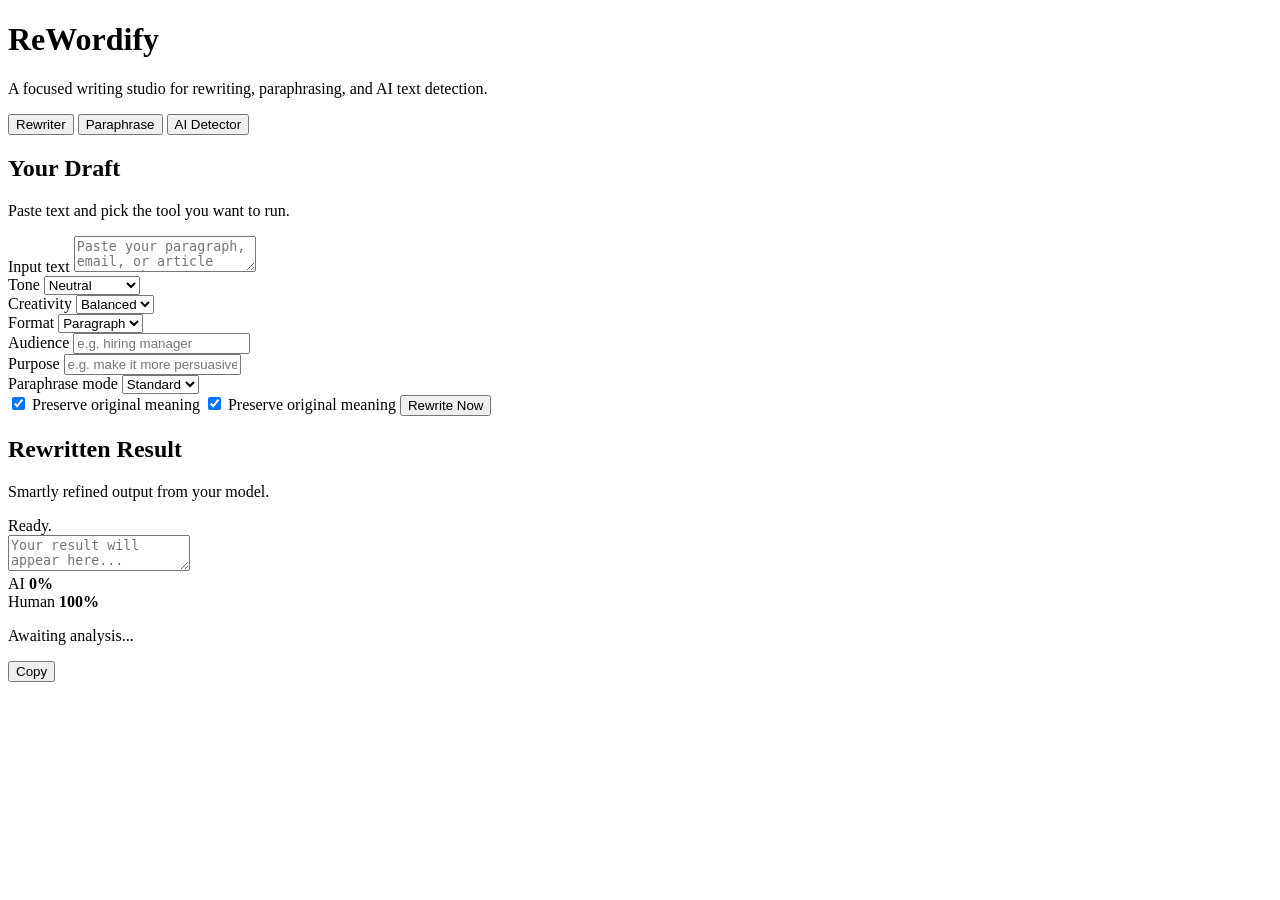
==== app/static/index.html @ ab510a96 "first push" ====
<!doctype html>
<html lang="en">
<head>
  <meta charset="UTF-8" />
  <meta name="viewport" content="width=device-width, initial-scale=1.0" />
  <title>ReWordify</title>
  <link rel="preconnect" href="https://fonts.googleapis.com" />
  <link rel="preconnect" href="https://fonts.gstatic.com" crossorigin />
  <link href="https://fonts.googleapis.com/css2?family=Fraunces:opsz,wght,SOFT@9..144,500..800,50&family=Manrope:wght@400;500;700&display=swap" rel="stylesheet" />
  <link rel="stylesheet" href="/static/styles.css" />
</head>
<body>
  <div class="ambient ambient-top"></div>
  <div class="ambient ambient-bottom"></div>

  <main class="shell">
    <header class="hero">
      <h1>ReWordify</h1>
      <p class="subtext">A focused writing studio for rewriting, paraphrasing, and AI text detection.</p>
    </header>

    <nav class="tool-switch" aria-label="Tool selector">
      <button class="tool-tab is-active" data-tool="rewriter">Rewriter</button>
      <button class="tool-tab" data-tool="paraphrase">Paraphrase</button>
      <button class="tool-tab" data-tool="ai-detector">AI Detector</button>
    </nav>

    <section class="studio">
      <div class="panel panel-input">
        <div class="panel-head">
          <h2>Your Draft</h2>
          <p>Paste text and pick the tool you want to run.</p>
        </div>

        <label for="inputText">Input text</label>
        <textarea id="inputText" placeholder="Paste your paragraph, email, or article excerpt here..."></textarea>

        <div class="controls-grid tool-controls tool-rewriter">
          <div class="form-group">
            <label for="tone">Tone</label>
            <select id="tone">
              <option value="neutral">Neutral</option>
              <option value="professional">Professional</option>
              <option value="friendly">Friendly</option>
              <option value="academic">Academic</option>
              <option value="persuasive">Persuasive</option>
              <option value="casual">Casual</option>
              <option value="concise">Concise</option>
            </select>
          </div>

          <div class="form-group">
            <label for="creativity">Creativity</label>
            <select id="creativity">
              <option value="low">Low</option>
              <option value="balanced" selected>Balanced</option>
              <option value="high">High</option>
            </select>
          </div>

          <div class="form-group">
            <label for="format">Format</label>
            <select id="format">
              <option value="paragraph" selected>Paragraph</option>
              <option value="bullets">Bullets</option>
            </select>
          </div>

          <div class="form-group">
            <label for="audience">Audience</label>
            <input id="audience" type="text" placeholder="e.g. hiring manager" maxlength="120" />
          </div>

          <div class="full-width">
            <label for="purpose">Purpose</label>
            <input id="purpose" type="text" placeholder="e.g. make it more persuasive but concise" maxlength="200" />
          </div>
        </div>

        <div class="controls-grid tool-controls tool-paraphrase is-hidden">
          <div class="form-group">
            <label for="paraphraseMode">Paraphrase mode</label>
            <select id="paraphraseMode">
              <option value="standard">Standard</option>
              <option value="fluency">Fluency</option>
              <option value="formal">Formal</option>
              <option value="simple">Simple</option>
              <option value="creative">Creative</option>
            </select>
          </div>
        </div>

        <div class="action-row">
          <label class="check-wrap tool-rewriter">
            <input id="preserveMeaning" type="checkbox" checked />
            <span>Preserve original meaning</span>
          </label>
          <label class="check-wrap tool-paraphrase is-hidden">
            <input id="preserveMeaningParaphrase" type="checkbox" checked />
            <span>Preserve original meaning</span>
          </label>
          <button id="rewriteBtn" class="primary-btn">Rewrite Now</button>
        </div>
      </div>

      <div class="panel panel-output">
        <div class="panel-head">
          <h2 id="resultHeading">Rewritten Result</h2>
          <p id="resultSubtext">Smartly refined output from your model.</p>
        </div>

        <div id="status" class="status">Ready.</div>
        <textarea id="outputText" readonly placeholder="Your result will appear here..."></textarea>

        <section id="aiGraph" class="ai-graph is-hidden" aria-live="polite">
          <div class="meter-row">
            <div class="meter-labels">
              <span>AI</span>
              <strong id="aiPercent">0%</strong>
            </div>
            <div class="meter-track">
              <div id="aiMeterFill" class="meter-fill"></div>
            </div>
          </div>
          <div class="meter-row">
            <div class="meter-labels">
              <span>Human</span>
              <strong id="humanPercent">100%</strong>
            </div>
            <div class="meter-track human-track">
              <div id="humanMeterFill" class="meter-fill human-fill"></div>
            </div>
          </div>
          <p id="aiVerdict" class="ai-verdict">Awaiting analysis...</p>
        </section>

        <div class="output-actions">
          <button id="copyBtn" class="ghost-btn">Copy</button>
        </div>
      </div>
    </section>
  </main>

  <script src="/static/app.js"></script>
</body>
</html>
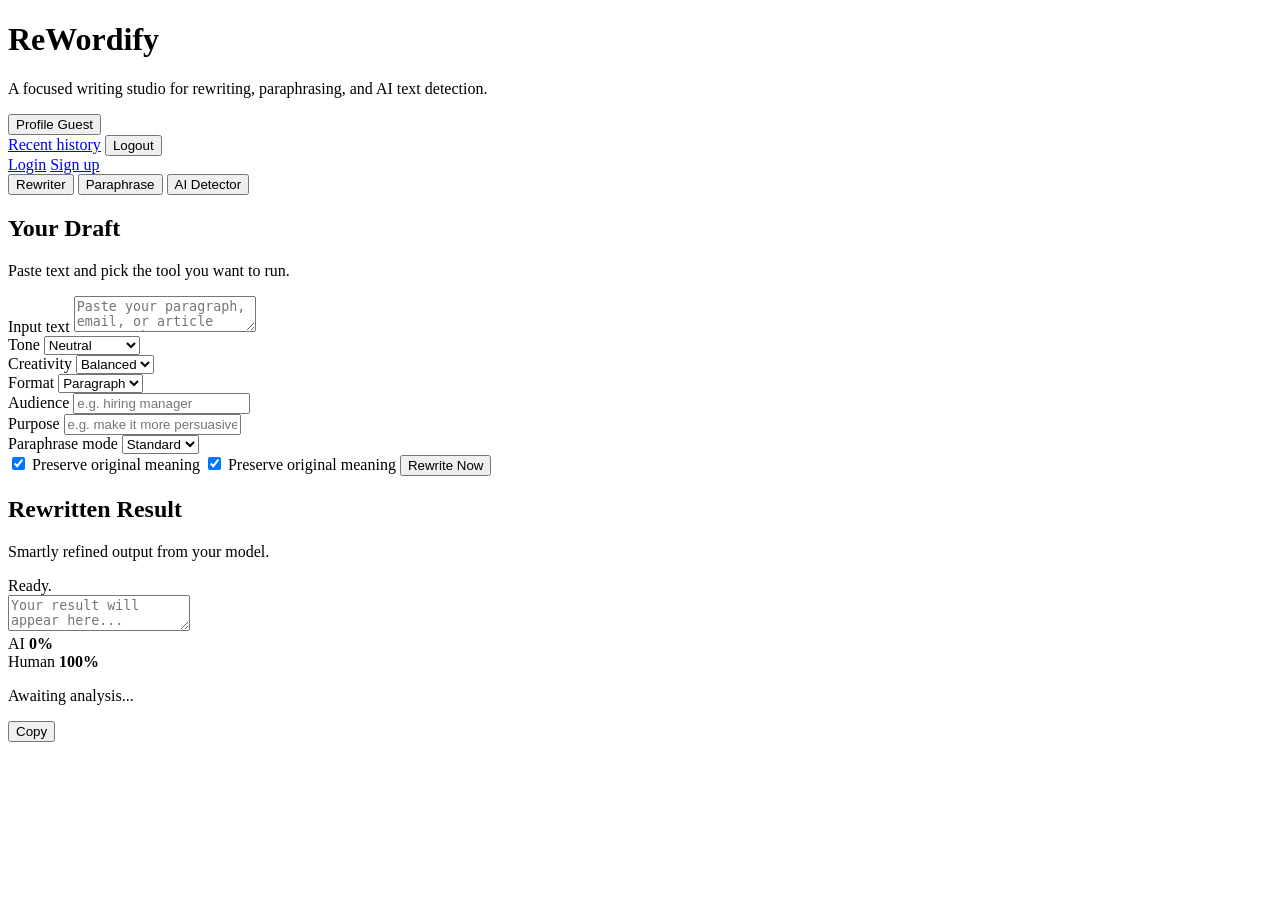
==== commit b676b292: "auth update" ====
--- a/app/static/index.html
+++ b/app/static/index.html
@@ -14,9 +14,27 @@
   <div class="ambient ambient-bottom"></div>
 
   <main class="shell">
-    <header class="hero">
-      <h1>ReWordify</h1>
-      <p class="subtext">A focused writing studio for rewriting, paraphrasing, and AI text detection.</p>
+    <header class="hero hero-row">
+      <div>
+        <h1>ReWordify</h1>
+        <p class="subtext">A focused writing studio for rewriting, paraphrasing, and AI text detection.</p>
+      </div>
+      <div class="hero-actions">
+        <div id="profileMenu" class="profile-menu is-hidden">
+          <button id="profileTrigger" class="profile-trigger" type="button" aria-haspopup="true" aria-expanded="false">
+            <span class="profile-trigger-label">Profile</span>
+            <span id="profileTriggerName" class="profile-trigger-name">Guest</span>
+          </button>
+          <div class="profile-dropdown" role="menu">
+            <a class="profile-menu-link" href="/history">Recent history</a>
+            <button id="menuLogoutBtn" class="profile-menu-link danger" type="button">Logout</button>
+          </div>
+        </div>
+        <div id="guestActions" class="hero-auth-links">
+          <a class="ghost-link" href="/login">Login</a>
+          <a class="primary-link" href="/signup">Sign up</a>
+        </div>
+      </div>
     </header>
 
     <nav class="tool-switch" aria-label="Tool selector">
@@ -103,39 +121,41 @@
         </div>
       </div>
 
-      <div class="panel panel-output">
-        <div class="panel-head">
-          <h2 id="resultHeading">Rewritten Result</h2>
-          <p id="resultSubtext">Smartly refined output from your model.</p>
-        </div>
+      <div class="studio-right">
+        <div class="panel panel-output">
+          <div class="panel-head">
+            <h2 id="resultHeading">Rewritten Result</h2>
+            <p id="resultSubtext">Smartly refined output from your model.</p>
+          </div>
 
-        <div id="status" class="status">Ready.</div>
-        <textarea id="outputText" readonly placeholder="Your result will appear here..."></textarea>
+          <div id="status" class="status">Ready.</div>
+          <textarea id="outputText" readonly placeholder="Your result will appear here..."></textarea>
 
-        <section id="aiGraph" class="ai-graph is-hidden" aria-live="polite">
-          <div class="meter-row">
-            <div class="meter-labels">
-              <span>AI</span>
-              <strong id="aiPercent">0%</strong>
+          <section id="aiGraph" class="ai-graph is-hidden" aria-live="polite">
+            <div class="meter-row">
+              <div class="meter-labels">
+                <span>AI</span>
+                <strong id="aiPercent">0%</strong>
+              </div>
+              <div class="meter-track">
+                <div id="aiMeterFill" class="meter-fill"></div>
+              </div>
             </div>
-            <div class="meter-track">
-              <div id="aiMeterFill" class="meter-fill"></div>
+            <div class="meter-row">
+              <div class="meter-labels">
+                <span>Human</span>
+                <strong id="humanPercent">100%</strong>
+              </div>
+              <div class="meter-track human-track">
+                <div id="humanMeterFill" class="meter-fill human-fill"></div>
+              </div>
             </div>
+            <p id="aiVerdict" class="ai-verdict">Awaiting analysis...</p>
+          </section>
+
+          <div class="output-actions">
+            <button id="copyBtn" class="ghost-btn">Copy</button>
           </div>
-          <div class="meter-row">
-            <div class="meter-labels">
-              <span>Human</span>
-              <strong id="humanPercent">100%</strong>
-            </div>
-            <div class="meter-track human-track">
-              <div id="humanMeterFill" class="meter-fill human-fill"></div>
-            </div>
-          </div>
-          <p id="aiVerdict" class="ai-verdict">Awaiting analysis...</p>
-        </section>
-
-        <div class="output-actions">
-          <button id="copyBtn" class="ghost-btn">Copy</button>
         </div>
       </div>
     </section>
